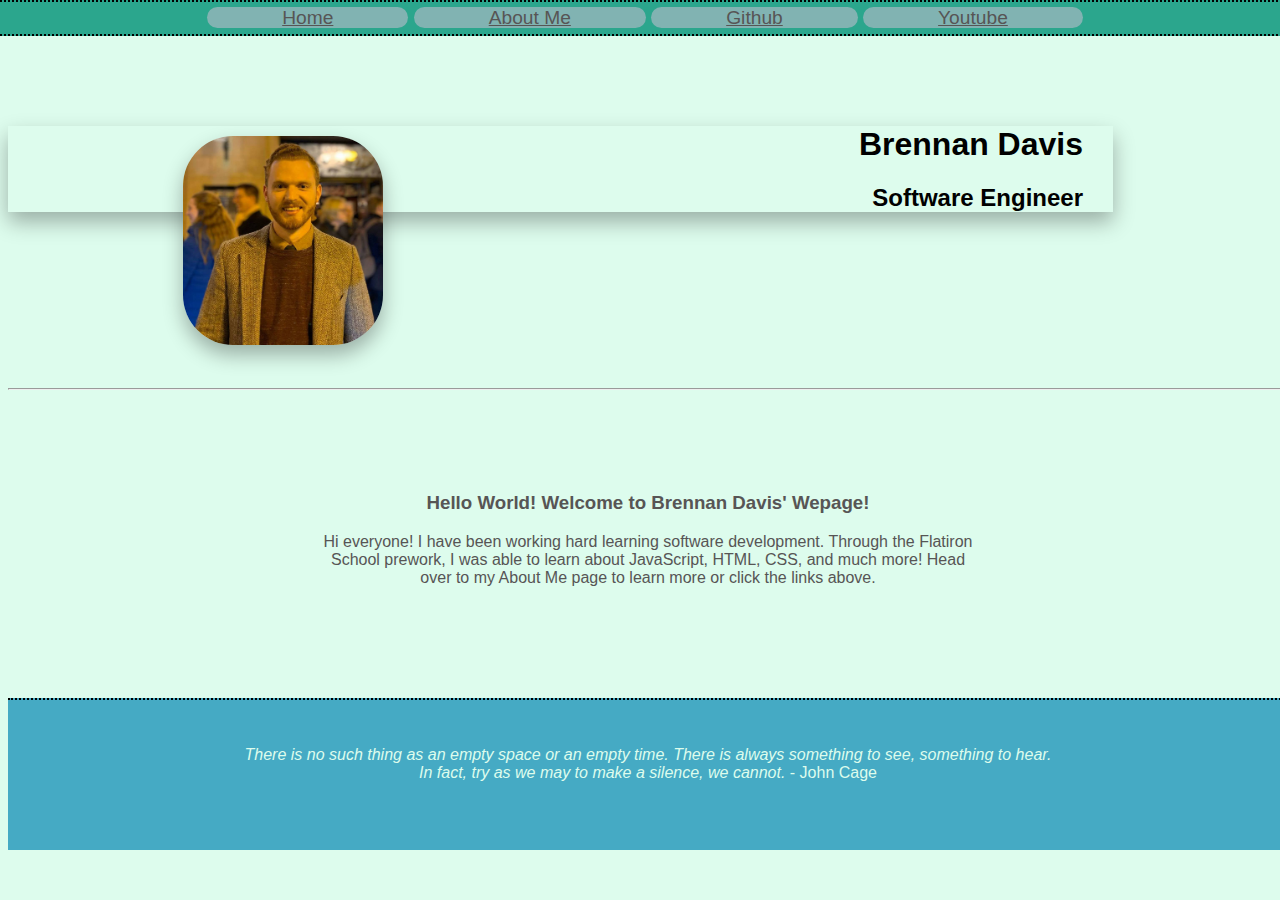
==== index.html @ 751c78c3 "updated about me and dotted border on footer" ====
<!DOCTYPE html>
<html lang="en">
    <head>
        <link rel="stylesheet" href="style.css" />
        <title>Brennan Davis | Home</title>
    </head>
    <body>
        <div id="header">
            <nav class="navbar">
                <a href="index.html">Home</a>
                <a href="about-me.html">About Me</a>
                <a href="https://github.com/btdavis300" target="_blank">Github</a>
                <a href="https://www.youtube.com/channel/UCiSluIwVs24EA7Cn9Xpbt0w" target="_blank">Youtube</a>
            </nav>
        </div>
        <br>
        <div class="title">
        <div>
            <img id="profile" src="profile.jpg" alt="Profile Photo">
        </div>
        <div id="name">
            <h1>Brennan Davis</h1>
            <h2>Software Engineer</h2>
        </div>
        </div>
    <br>
    <hr>
    <section id="container">
     <div class="intro">
        <h3>Hello World! Welcome to Brennan Davis' Wepage!</h1>
        <p>
            Hi everyone! I have been working hard learning software development. Through the Flatiron School prework, I was able to learn about JavaScript, HTML, CSS, and much more! Head over to my About Me page to learn more or click the links above.
        </p>
    </div>
    </section>
    <footer id="footer">
    <div class="cage">
        <p><em>There is no such thing as an empty space or an empty time. There is always something to see, something to hear. In fact, try as we may to make a silence, we cannot.</em> - John Cage</p>
    </div>
    </footer>
    </body>
</html>
---- style.css ----
body {
    background: #ddfced;
    font-family: Helvetica, Arial, sans-serif;
    width: 100%;
    height: 100%;
}

div#header {
    position: fixed;
    top: 0;
    left: 0;
    background-color: #2BA68D;
    text-align: center;
    width: 100vw;
    border-top: 2px dotted;
    border-bottom: 2px dotted;
    font-size: 1.5vw;
    padding: 5px;  
}

nav a {
    color:#575555;
    padding-left: 75px;
    padding-right: 75px;
    border-radius: 25px;
    background-color: rgb(216, 191, 216, .50);
    
}

.title {
    margin-bottom: 150px;
}

#profile {
    position: left;
    float:left;
    width:200px;
    border-radius: 50px;
    margin-left: 175px;
    margin-top: 10px;
    box-shadow: 0px 10px 20px rgba(0, 0, 0, 0.3);
}

#name {
    text-align: right;
    position: right;
    margin-top: 100px;
    margin-right:175px;
    padding-right: 30px;
    box-shadow: 0px 10px 20px rgba(0, 0, 0, 0.3);

}

#container {
    height:300px;
    width:100vw;
}

.intro {
    max-width: 650px;
    margin: auto;
    padding: 75px;
    text-align: center;
    color: #575555;
}

#footer {
    height: 150px;
    width: 100vw;
    background-color:#45aac4;
    border-top: 2px dotted;
}

.cage {
    max-width: 820px;
    color:#ddfced;
    text-align: center;
    margin: auto;
    padding-top:30px;
}
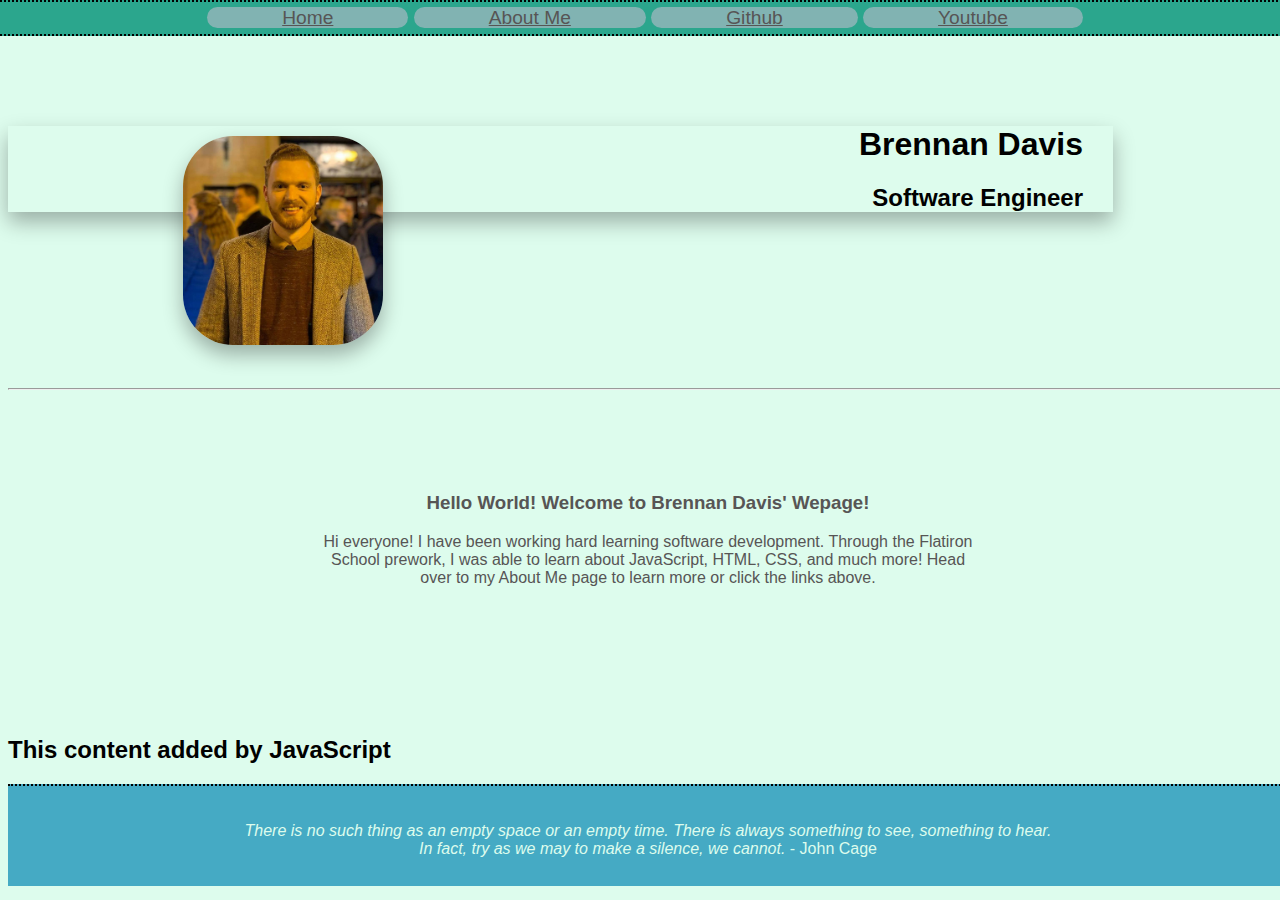
==== commit e7736ae3: "Added priliminary JavaScript. Needs to work on id 'header'" ====
--- a/index.html
+++ b/index.html
@@ -7,10 +7,10 @@
     <body>
         <div id="header">
             <nav class="navbar">
-                <a href="index.html">Home</a>
-                <a href="about-me.html">About Me</a>
-                <a href="https://github.com/btdavis300" target="_blank">Github</a>
-                <a href="https://www.youtube.com/channel/UCiSluIwVs24EA7Cn9Xpbt0w" target="_blank">Youtube</a>
+                <a href="index.html" class="navButton">Home</a>
+                <a href="about-me.html" class="navButton">About Me</a>
+                <a href="https://github.com/btdavis300" target="_blank" class="navButton">Github</a>
+                <a href="https://www.youtube.com/channel/UCiSluIwVs24EA7Cn9Xpbt0w" target="_blank" class="navButton">Youtube</a>
             </nav>
         </div>
         <br>
@@ -33,6 +33,8 @@
         </p>
     </div>
     </section>
+    <br>
+    <script src="script.js"></script>
     <footer id="footer">
     <div class="cage">
         <p><em>There is no such thing as an empty space or an empty time. There is always something to see, something to hear. In fact, try as we may to make a silence, we cannot.</em> - John Cage</p>
--- a/style.css
+++ b/style.css
@@ -65,7 +65,9 @@
 }
 
 #footer {
-    height: 150px;
+    position: sticky;
+    bottom: 0;
+    height: 100px;
     width: 100vw;
     background-color:#45aac4;
     border-top: 2px dotted;
@@ -76,5 +78,18 @@
     color:#ddfced;
     text-align: center;
     margin: auto;
-    padding-top:30px;
+    padding-top:20px;
+}
+
+.about-me {
+    height: fit-content;
+    width: fit-content;
+    padding-top: 40px;
+}
+
+section.about-me p {
+    color:#575555;
+    width: 70%;
+    margin: auto;
+    padding: 10px;
 }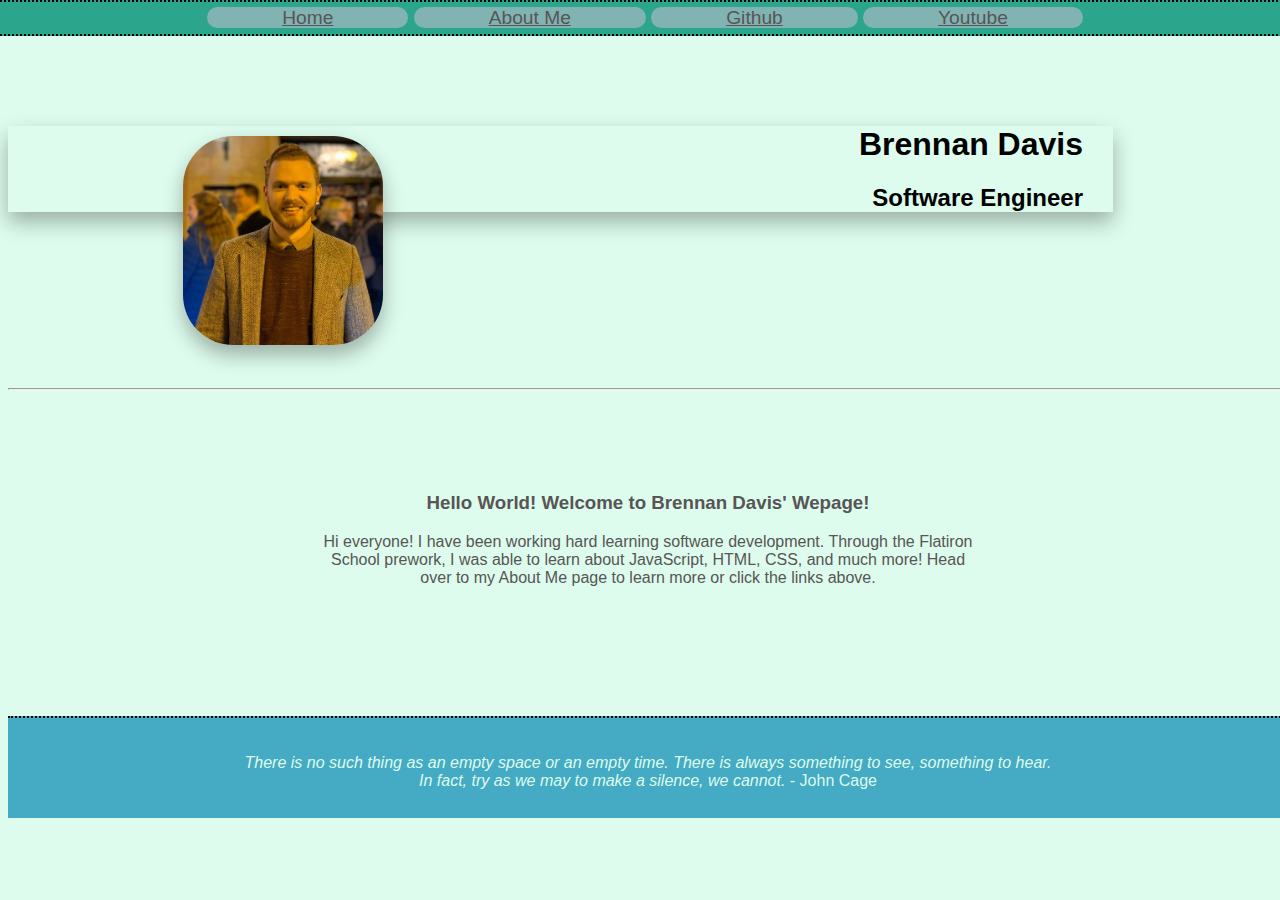
==== commit ae83e0ef: "hover psuedo elements in nav a" ====
--- a/index.html
+++ b/index.html
@@ -6,11 +6,11 @@
     </head>
     <body>
         <div id="header">
-            <nav class="navbar">
-                <a href="index.html" class="navButton">Home</a>
-                <a href="about-me.html" class="navButton">About Me</a>
-                <a href="https://github.com/btdavis300" target="_blank" class="navButton">Github</a>
-                <a href="https://www.youtube.com/channel/UCiSluIwVs24EA7Cn9Xpbt0w" target="_blank" class="navButton">Youtube</a>
+            <nav id="navbar">
+                <a href="index.html">Home</a>
+                <a href="about-me.html">About Me</a>
+                <a href="https://github.com/btdavis300" target="_blank">Github</a>
+                <a href="https://www.youtube.com/channel/UCiSluIwVs24EA7Cn9Xpbt0w" target="_blank">Youtube</a>
             </nav>
         </div>
         <br>
@@ -34,11 +34,11 @@
     </div>
     </section>
     <br>
-    <script src="script.js"></script>
     <footer id="footer">
     <div class="cage">
         <p><em>There is no such thing as an empty space or an empty time. There is always something to see, something to hear. In fact, try as we may to make a silence, we cannot.</em> - John Cage</p>
     </div>
     </footer>
+    <script scr="script.js"></script>
     </body>
 </html>--- a/style.css
+++ b/style.css
@@ -25,6 +25,10 @@
     border-radius: 25px;
     background-color: rgb(216, 191, 216, .50);
     
+}
+
+nav a:hover {
+    color:#f6ffd2;
 }
 
 .title {
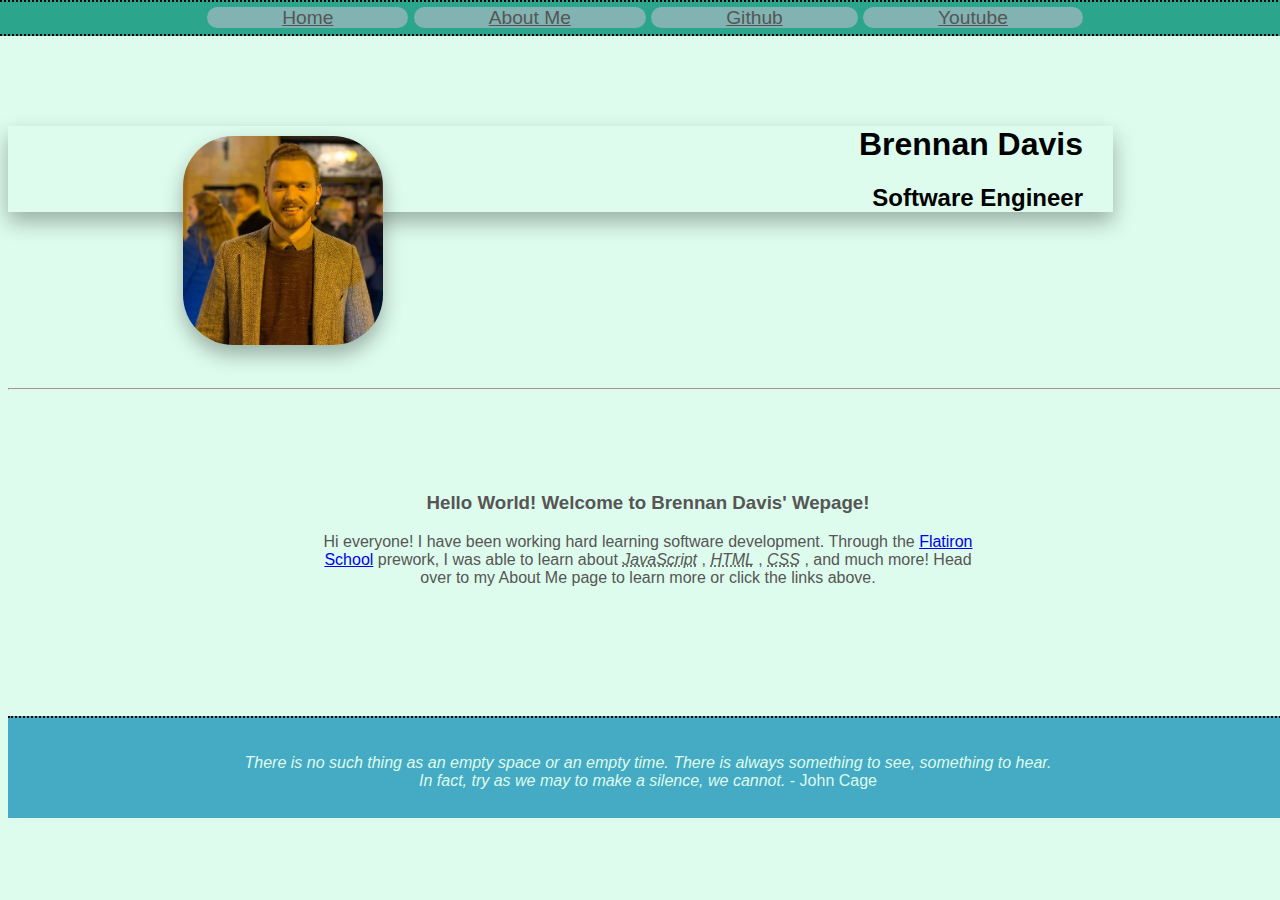
==== commit 881aa347: "video in About Me.html with css style" ====
--- a/index.html
+++ b/index.html
@@ -29,7 +29,18 @@
      <div class="intro">
         <h3>Hello World! Welcome to Brennan Davis' Wepage!</h1>
         <p>
-            Hi everyone! I have been working hard learning software development. Through the Flatiron School prework, I was able to learn about JavaScript, HTML, CSS, and much more! Head over to my About Me page to learn more or click the links above.
+            Hi everyone! I have been working hard learning software development. Through the <a href="https://flatironschool.com/" title="Flatiron School" target="_blank">Flatiron School</a> 
+            prework, I was able to learn about 
+            <em>
+                <abbr title="The functional language" id="js01">JavaScript</abbr>
+            </em>, 
+            <em>
+                <abbr title="HyperText Markup Language" id="html01">HTML</abbr>
+            </em>, 
+            <em>
+                <abbr title="Cascading Style Sheets" id="css01">CSS</abbr>
+            </em>,
+             and much more! Head over to my About Me page to learn more or click the links above.
         </p>
     </div>
     </section>
--- a/style.css
+++ b/style.css
@@ -1,3 +1,4 @@
+/*General Styles*/
 body {
     background: #ddfced;
     font-family: Helvetica, Arial, sans-serif;
@@ -28,9 +29,27 @@
 }
 
 nav a:hover {
-    color:#f6ffd2;
+    color:#ddfced;
 }
 
+#footer {
+    position: sticky;
+    bottom: 0;
+    height: 100px;
+    width: 100vw;
+    background-color:#45aac4;
+    border-top: 2px dotted;
+}
+
+.cage {
+    max-width: 820px;
+    color:#ddfced;
+    text-align: center;
+    margin: auto;
+    padding-top:20px;
+}
+
+/*Home Page Styles*/
 .title {
     margin-bottom: 150px;
 }
@@ -68,21 +87,12 @@
     color: #575555;
 }
 
-#footer {
-    position: sticky;
-    bottom: 0;
-    height: 100px;
-    width: 100vw;
-    background-color:#45aac4;
-    border-top: 2px dotted;
-}
-
-.cage {
-    max-width: 820px;
-    color:#ddfced;
-    text-align: center;
-    margin: auto;
-    padding-top:20px;
+/*About Me Page Styles*/
+iframe {
+    display: block;
+    margin: 0 auto;
+    border-radius: 25px;
+    box-shadow: 0px 10px 20px rgba(0, 0, 0, 0.3);
 }
 
 .about-me {
@@ -96,4 +106,5 @@
     width: 70%;
     margin: auto;
     padding: 10px;
+    text-align: justify;
 }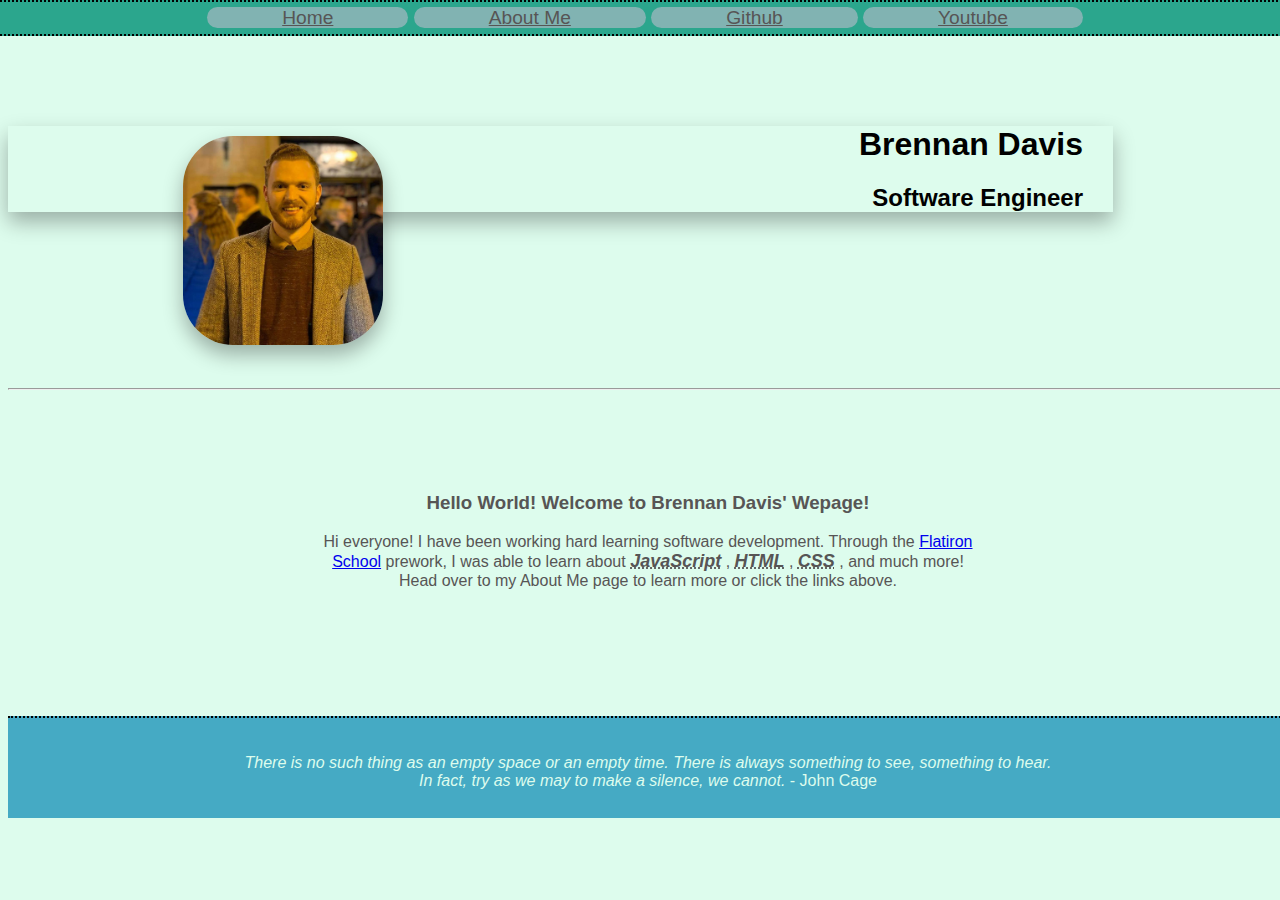
==== commit 3e2e5e42: "intro edits" ====
--- a/index.html
+++ b/index.html
@@ -31,15 +31,21 @@
         <p>
             Hi everyone! I have been working hard learning software development. Through the <a href="https://flatironschool.com/" title="Flatiron School" target="_blank">Flatiron School</a> 
             prework, I was able to learn about 
+            <strong>
             <em>
                 <abbr title="The functional language" id="js01">JavaScript</abbr>
-            </em>, 
+            </em>
+            </strong>, 
+           <strong>
             <em>
                 <abbr title="HyperText Markup Language" id="html01">HTML</abbr>
-            </em>, 
+            </em>
+            </strong>, 
+            <strong>
             <em>
                 <abbr title="Cascading Style Sheets" id="css01">CSS</abbr>
-            </em>,
+            </em>
+            </strong>,
              and much more! Head over to my About Me page to learn more or click the links above.
         </p>
     </div>
--- a/style.css
+++ b/style.css
@@ -6,6 +6,7 @@
     height: 100%;
 }
 
+/*Navigation Bar Styles*/
 div#header {
     position: fixed;
     top: 0;
@@ -30,8 +31,10 @@
 
 nav a:hover {
     color:#ddfced;
+    background-color: rgb(216, 191, 216, .75)
 }
 
+/*Footer Styles*/
 #footer {
     position: sticky;
     bottom: 0;
@@ -87,6 +90,14 @@
     color: #575555;
 }
 
+abbr {
+    font-size: 18px;
+}
+
+abbr:hover {
+    color:#cbc967;
+}
+
 /*About Me Page Styles*/
 iframe {
     display: block;
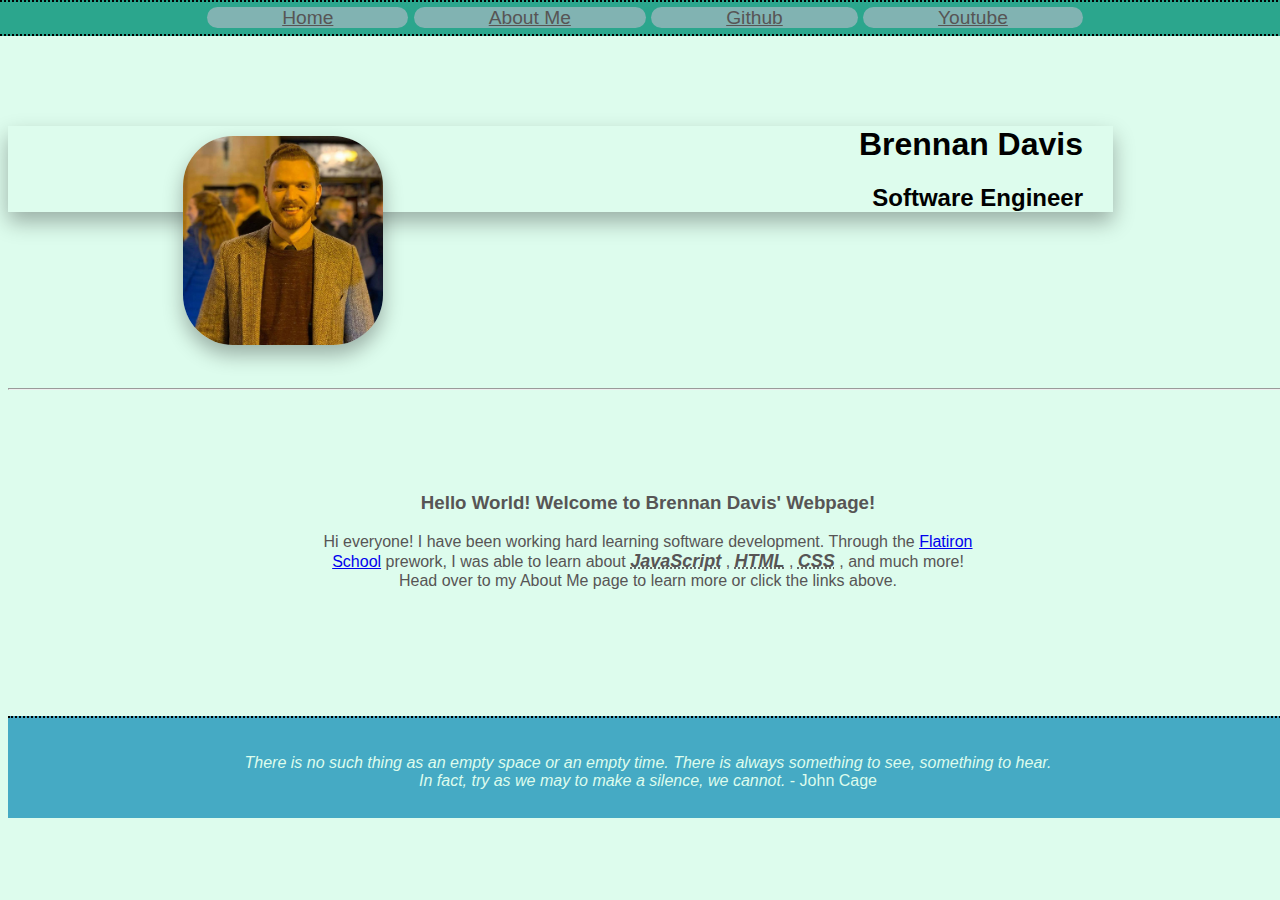
==== commit 7d6c40a4: "Update index.html" ====
--- a/index.html
+++ b/index.html
@@ -15,47 +15,47 @@
         </div>
         <br>
         <div class="title">
-        <div>
-            <img id="profile" src="profile.jpg" alt="Profile Photo">
+            <div>
+                <img id="profile" src="profile.jpg" alt="Profile Photo">
+            </div>
+            <div id="name">
+                <h1>Brennan Davis</h1>
+                <h2>Software Engineer</h2>
+            </div>
         </div>
-        <div id="name">
-            <h1>Brennan Davis</h1>
-            <h2>Software Engineer</h2>
+        <br>
+        <hr>
+        <section id="container">
+         <div class="intro">
+            <h3>Hello World! Welcome to Brennan Davis' Webpage!</h1>
+            <p>
+                Hi everyone! I have been working hard learning software development. Through the <a href="https://flatironschool.com/" title="Flatiron School" target="_blank">Flatiron School</a> 
+                prework, I was able to learn about 
+                <strong>
+                <em>
+                    <abbr title="The functional language" id="jsHomeButton">JavaScript</abbr>
+                </em>
+                </strong>, 
+               <strong>
+                <em>
+                    <abbr title="HyperText Markup Language" id="html01">HTML</abbr>
+                </em>
+                </strong>, 
+                <strong>
+                <em>
+                    <abbr title="Cascading Style Sheets" id="css01">CSS</abbr>
+                </em>
+                </strong>,
+                 and much more! Head over to my About Me page to learn more or click the links above.
+            </p>
         </div>
+        </section>
+        <br>
+        <footer id="footer">
+        <div class="cage">
+            <p><em>There is no such thing as an empty space or an empty time. There is always something to see, something to hear. In fact, try as we may to make a silence, we cannot.</em> - John Cage</p>
         </div>
-    <br>
-    <hr>
-    <section id="container">
-     <div class="intro">
-        <h3>Hello World! Welcome to Brennan Davis' Wepage!</h1>
-        <p>
-            Hi everyone! I have been working hard learning software development. Through the <a href="https://flatironschool.com/" title="Flatiron School" target="_blank">Flatiron School</a> 
-            prework, I was able to learn about 
-            <strong>
-            <em>
-                <abbr title="The functional language" id="js01">JavaScript</abbr>
-            </em>
-            </strong>, 
-           <strong>
-            <em>
-                <abbr title="HyperText Markup Language" id="html01">HTML</abbr>
-            </em>
-            </strong>, 
-            <strong>
-            <em>
-                <abbr title="Cascading Style Sheets" id="css01">CSS</abbr>
-            </em>
-            </strong>,
-             and much more! Head over to my About Me page to learn more or click the links above.
-        </p>
-    </div>
-    </section>
-    <br>
-    <footer id="footer">
-    <div class="cage">
-        <p><em>There is no such thing as an empty space or an empty time. There is always something to see, something to hear. In fact, try as we may to make a silence, we cannot.</em> - John Cage</p>
-    </div>
-    </footer>
-    <script scr="script.js"></script>
+        </footer>
+        <script src="script.js"></script>
     </body>
-</html>+</html>
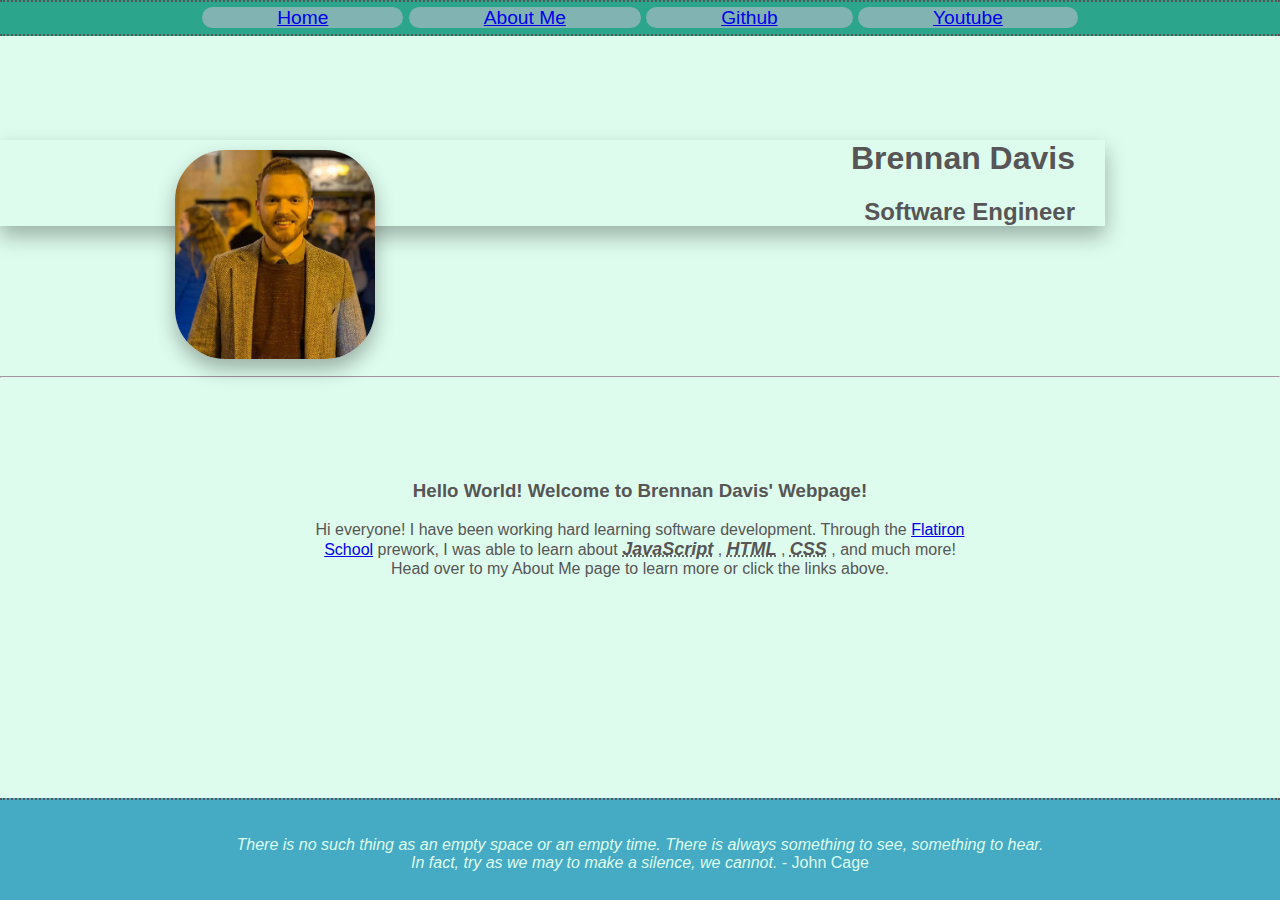
==== commit f2630a49: "Updates" ====
--- a/index.html
+++ b/index.html
@@ -1,61 +1,66 @@
 <!DOCTYPE html>
 <html lang="en">
-    <head>
-        <link rel="stylesheet" href="style.css" />
-        <title>Brennan Davis | Home</title>
-    </head>
-    <body>
-        <div id="header">
-            <nav id="navbar">
-                <a href="index.html">Home</a>
-                <a href="about-me.html">About Me</a>
-                <a href="https://github.com/btdavis300" target="_blank">Github</a>
-                <a href="https://www.youtube.com/channel/UCiSluIwVs24EA7Cn9Xpbt0w" target="_blank">Youtube</a>
-            </nav>
-        </div>
-        <br>
+
+<head>
+    <link rel="stylesheet" href="style.css" />
+    <title>Brennan Davis | Home</title>
+</head>
+
+<body>
+    <div id="header">
+        <nav id="navbar">
+            <a href="index.html">Home</a>
+            <a href="about-me.html">About Me</a>
+            <a href="https://github.com/btdavis300" target="_blank">Github</a>
+            <a href="https://www.youtube.com/channel/UCiSluIwVs24EA7Cn9Xpbt0w" target="_blank">Youtube</a>
+        </nav>
+    </div>
+    <div class="content">
         <div class="title">
             <div>
-                <img id="profile" src="profile.jpg" alt="Profile Photo">
+                <img id="profile" class="shadow" src="profile.jpg" alt="Profile Photo">
             </div>
-            <div id="name">
+            <div id="name" class="shadow">
                 <h1>Brennan Davis</h1>
                 <h2>Software Engineer</h2>
             </div>
         </div>
-        <br>
         <hr>
         <section id="container">
-         <div class="intro">
-            <h3>Hello World! Welcome to Brennan Davis' Webpage!</h1>
-            <p>
-                Hi everyone! I have been working hard learning software development. Through the <a href="https://flatironschool.com/" title="Flatiron School" target="_blank">Flatiron School</a> 
-                prework, I was able to learn about 
-                <strong>
-                <em>
-                    <abbr title="The functional language" id="jsHomeButton">JavaScript</abbr>
-                </em>
-                </strong>, 
-               <strong>
-                <em>
-                    <abbr title="HyperText Markup Language" id="html01">HTML</abbr>
-                </em>
-                </strong>, 
-                <strong>
-                <em>
-                    <abbr title="Cascading Style Sheets" id="css01">CSS</abbr>
-                </em>
-                </strong>,
-                 and much more! Head over to my About Me page to learn more or click the links above.
-            </p>
+            <div class="intro">
+                <h3>Hello World! Welcome to Brennan Davis' Webpage!</h1>
+                    <p>
+                        Hi everyone! I have been working hard learning software development. Through the <a
+                            href="https://flatironschool.com/" title="Flatiron School" target="_blank">Flatiron
+                            School</a>
+                        prework, I was able to learn about
+                        <strong>
+                            <em>
+                                <abbr title="The functional language" id="jsHomePageButton">JavaScript</abbr>
+                            </em>
+                        </strong>,
+                        <strong>
+                            <em>
+                                <abbr title="HyperText Markup Language" id="html01">HTML</abbr>
+                            </em>
+                        </strong>,
+                        <strong>
+                            <em>
+                                <abbr title="Cascading Style Sheets" id="css01">CSS</abbr>
+                            </em>
+                        </strong>,
+                        and much more! Head over to my About Me page to learn more or click the links above.
+                    </p>
+            </div>
+        </section>
+    </div>
+    <footer id="footer">
+        <div class="cage">
+            <p><em>There is no such thing as an empty space or an empty time. There is always something to see,
+                    something to hear. In fact, try as we may to make a silence, we cannot.</em> - John Cage</p>
         </div>
-        </section>
-        <br>
-        <footer id="footer">
-        <div class="cage">
-            <p><em>There is no such thing as an empty space or an empty time. There is always something to see, something to hear. In fact, try as we may to make a silence, we cannot.</em> - John Cage</p>
-        </div>
-        </footer>
-        <script src="script.js"></script>
-    </body>
-</html>
+    </footer>
+    <script src="script.js"></script>
+</body>
+
+</html>--- a/style.css
+++ b/style.css
@@ -4,6 +4,8 @@
     font-family: Helvetica, Arial, sans-serif;
     width: 100%;
     height: 100%;
+    margin: 0;
+    color: #575555;
 }
 
 /*Navigation Bar Styles*/
@@ -11,45 +13,53 @@
     position: fixed;
     top: 0;
     left: 0;
+    right: 0;
     background-color: #2BA68D;
     text-align: center;
-    width: 100vw;
     border-top: 2px dotted;
     border-bottom: 2px dotted;
     font-size: 1.5vw;
-    padding: 5px;  
+    padding: 5px;
+}
+
+.content {
+    /* account for footer height */
+    height: calc(100vh - 140px);
+    overflow-y: auto;
+    padding-top: 40px;
 }
 
 nav a {
-    color:#575555;
     padding-left: 75px;
     padding-right: 75px;
     border-radius: 25px;
     background-color: rgb(216, 191, 216, .50);
-    
+
 }
 
 nav a:hover {
-    color:#ddfced;
+    color: #ddfced;
     background-color: rgb(216, 191, 216, .75)
 }
 
 /*Footer Styles*/
 #footer {
-    position: sticky;
+    position: fixed;
     bottom: 0;
+    right: 0;
+    left: 0;
+    display: block;
     height: 100px;
-    width: 100vw;
-    background-color:#45aac4;
+    background-color: #45aac4;
     border-top: 2px dotted;
 }
 
 .cage {
     max-width: 820px;
-    color:#ddfced;
+    color: #ddfced;
     text-align: center;
     margin: auto;
-    padding-top:20px;
+    padding-top: 20px;
 }
 
 /*Home Page Styles*/
@@ -59,27 +69,24 @@
 
 #profile {
     position: left;
-    float:left;
-    width:200px;
+    float: left;
+    width: 200px;
     border-radius: 50px;
     margin-left: 175px;
     margin-top: 10px;
-    box-shadow: 0px 10px 20px rgba(0, 0, 0, 0.3);
 }
 
 #name {
     text-align: right;
     position: right;
     margin-top: 100px;
-    margin-right:175px;
+    margin-right: 175px;
     padding-right: 30px;
-    box-shadow: 0px 10px 20px rgba(0, 0, 0, 0.3);
 
 }
 
-#container {
-    height:300px;
-    width:100vw;
+.shadow {
+    box-shadow: 0px 10px 20px rgba(0, 0, 0, 0.3);
 }
 
 .intro {
@@ -87,7 +94,6 @@
     margin: auto;
     padding: 75px;
     text-align: center;
-    color: #575555;
 }
 
 abbr {
@@ -95,7 +101,7 @@
 }
 
 abbr:hover {
-    color:#cbc967;
+    color: #cbc967;
 }
 
 /*About Me Page Styles*/
@@ -103,17 +109,11 @@
     display: block;
     margin: 0 auto;
     border-radius: 25px;
-    box-shadow: 0px 10px 20px rgba(0, 0, 0, 0.3);
 }
 
-.about-me {
-    height: fit-content;
-    width: fit-content;
-    padding-top: 40px;
-}
+.about-me {}
 
 section.about-me p {
-    color:#575555;
     width: 70%;
     margin: auto;
     padding: 10px;
